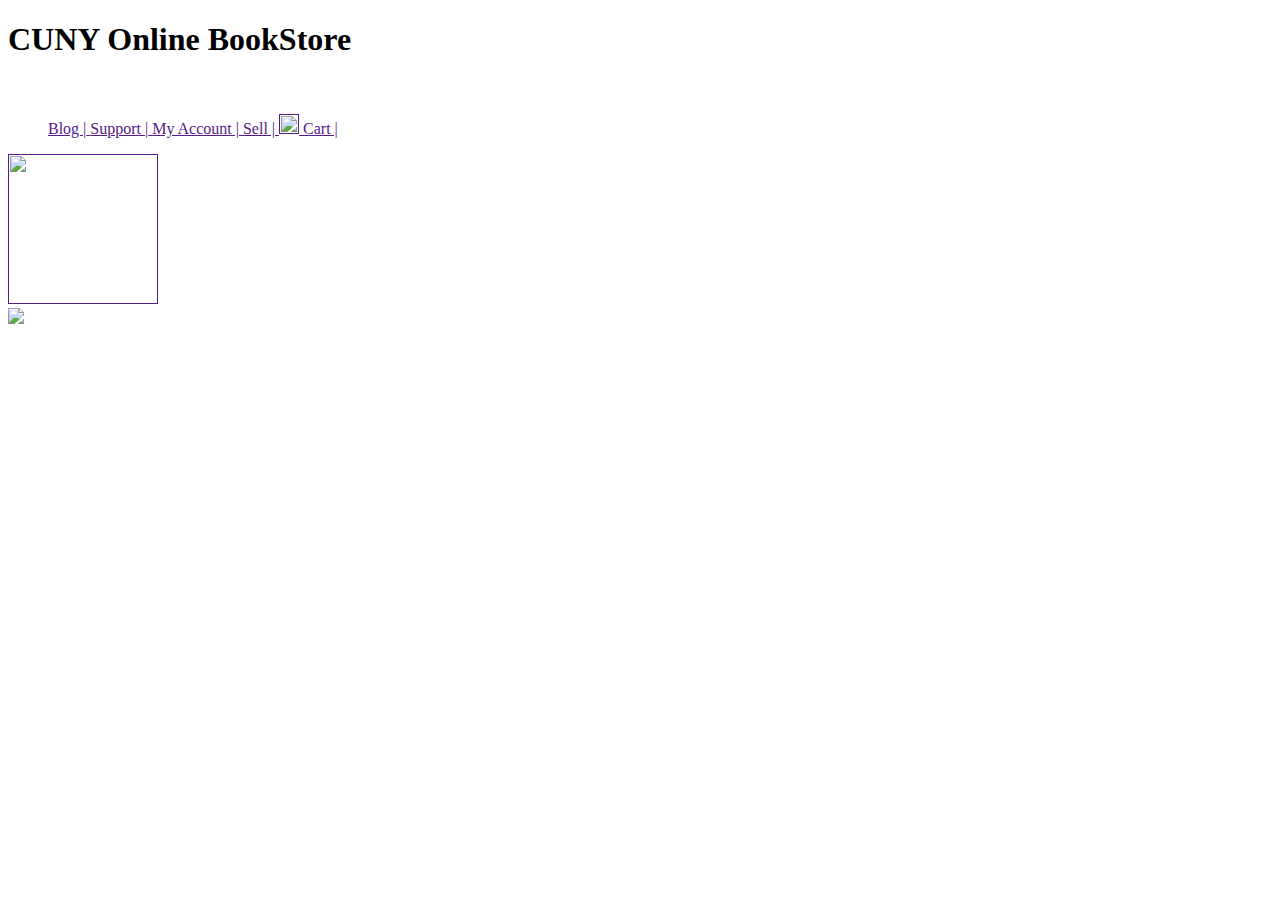
==== Myprojects.html @ 1e813fda "file name changed" ====
<!DOCTYPE html>
<html>
<head>
	<title>Buy Books_online</title>
	<link rel="stylesheet"type="text/css"href="My-finalProject.css">
</head>
<body>


	<div class="mainblock">

	<div class="title"><h1>CUNY Online BookStore</h1></div><br>

	<div class="firstbar" color:red;>
		<ol>
			<a href=""><label>Blog |</label>
			<a href=""><label>Support |</label>
				<a href=""><label>My Account |</label>
					<a href=""><label>Sell |</label>
						<a href=""><label><img src="https://img.freepik.com/free-icon/shopping-cart_318-122356.jpg?size=338c&ext=jpg"width="20" height="20" > Cart |</label>
		</ol>
	</div>

	<div class="img">
		<img src="http://www2.cuny.edu/wp-content/uploads/sites/4/page-assets/about/administration/offices/communications-marketing/services/marketing/downloads/logotype_blue.png" width="150" height="150" margin-left= "20">
		<br>
		<a href="https://www.bing.com/images/search?q=book&FORM=HDRSC2"><img src="https://cdn.taschen.com/custom/taschen/includes/phpThumb/phpThumb.php/q=70;f=png;640;/media/images/640/menu_books_1507171125_id_970319.png">
	</div>


















	</div>

</body>
</html>
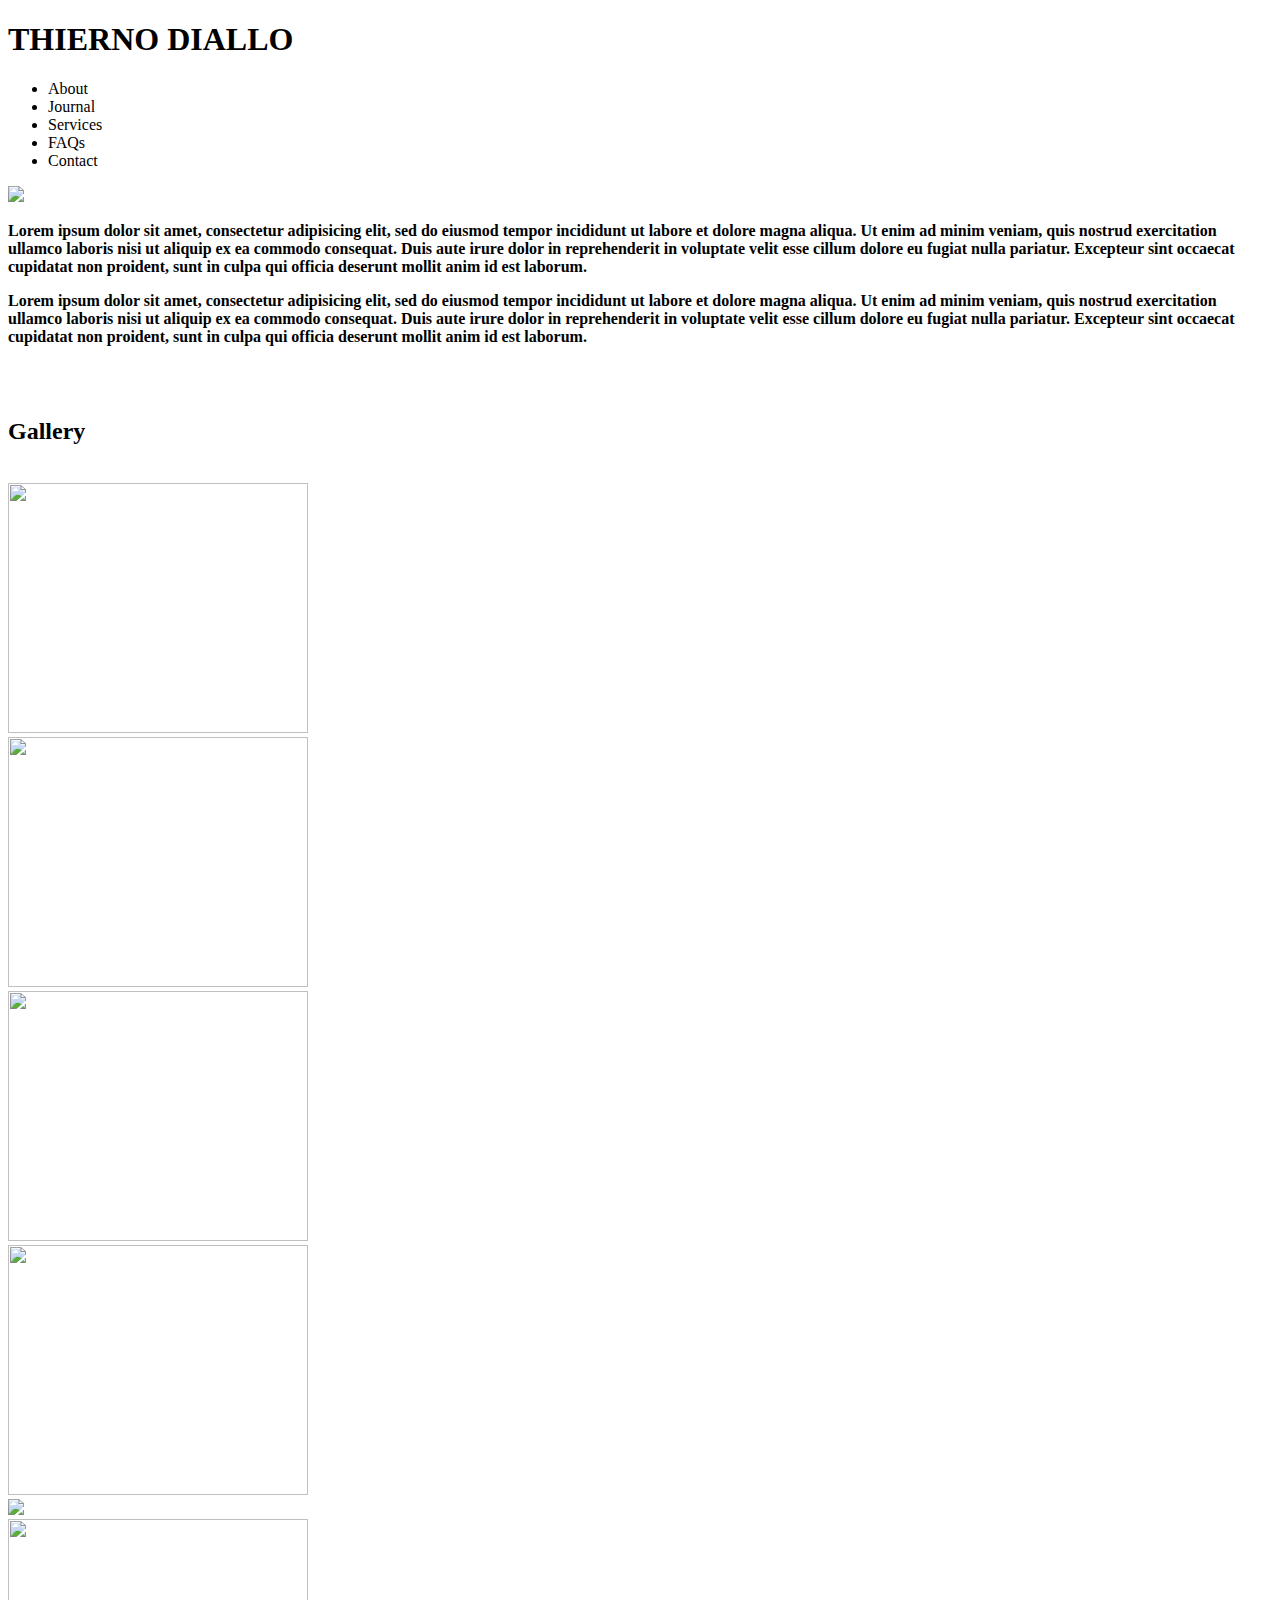
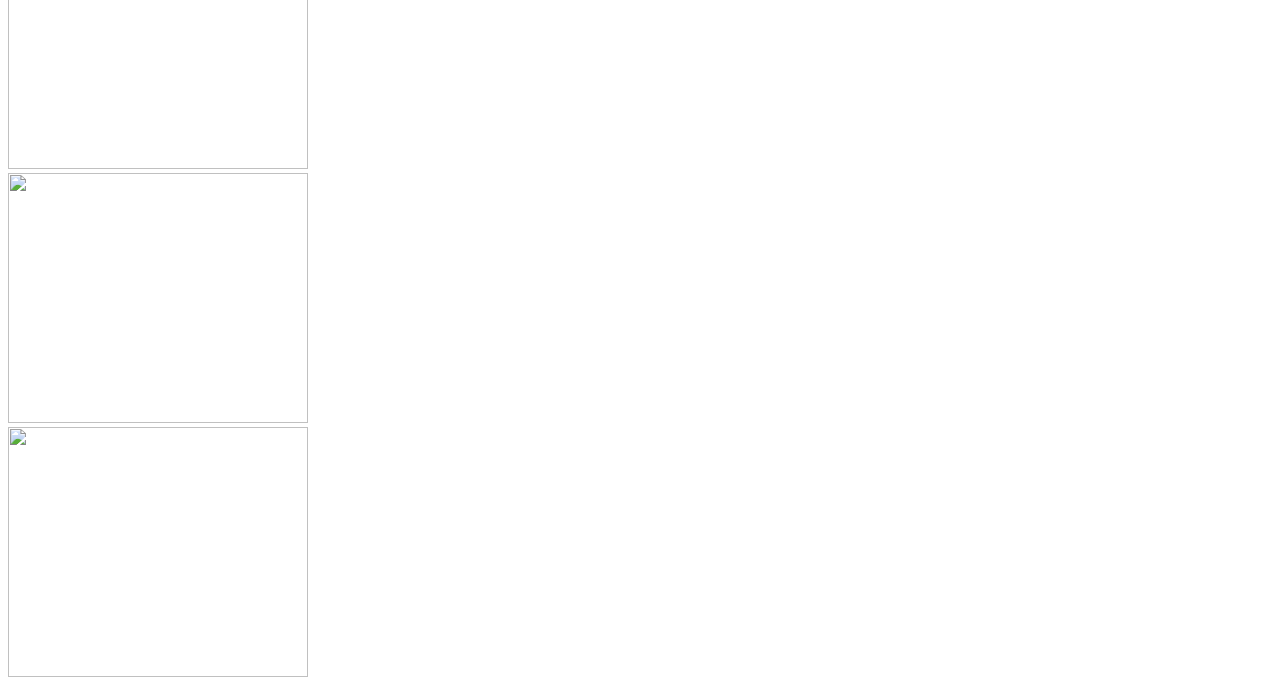
==== commit 182f6db4: "file edited" ====
--- a/Myprojects.html
+++ b/Myprojects.html
@@ -1,46 +1,71 @@
 <!DOCTYPE html>
 <html>
 <head>
-	<title>Buy Books_online</title>
-	<link rel="stylesheet"type="text/css"href="My-finalProject.css">
+	<title>My Personel Website </title>
+	<link rel="stylesheet"type="text/css"href="My-Project2.css">
 </head>
 <body>
-
-
-	<div class="mainblock">
-
-	<div class="title"><h1>CUNY Online BookStore</h1></div><br>
-
-	<div class="firstbar" color:red;>
-		<ol>
-			<a href=""><label>Blog |</label>
-			<a href=""><label>Support |</label>
-				<a href=""><label>My Account |</label>
-					<a href=""><label>Sell |</label>
-						<a href=""><label><img src="https://img.freepik.com/free-icon/shopping-cart_318-122356.jpg?size=338c&ext=jpg"width="20" height="20" > Cart |</label>
-		</ol>
+	<div class="Mainblock">
+			<div class="block1">
+			
+				<label><h1>THIERNO DIALLO</h1></label>
+				<div class="menu">
+					<ul>
+						<li>About</li>
+						<li>Journal</li>
+						<li>Services</li>
+						<li>FAQs</li>
+						<li>Contact</li>
+					</ul>
+				</div>
+			</div>
+			<b>
+		<div class="block2">
+			<div class="photo"><img src="C:\Users\Thierno Diallo\Pictures\Saved Pictures\skoly.png" class="img1"></div>
+			<div class="text">
+			<p>
+					Lorem ipsum dolor sit amet, consectetur adipisicing elit, sed do eiusmod
+				tempor incididunt ut labore et dolore magna aliqua. Ut enim ad minim veniam,
+				quis nostrud exercitation ullamco laboris nisi ut aliquip ex ea commodo
+				consequat. Duis aute irure dolor in reprehenderit in voluptate velit esse
+				cillum dolore eu fugiat nulla pariatur. Excepteur sint occaecat cupidatat non
+				proident, sunt in culpa qui officia deserunt mollit anim id est laborum.
+				</p>
+				<p>
+				Lorem ipsum dolor sit amet, consectetur adipisicing elit, sed do eiusmod
+				tempor incididunt ut labore et dolore magna aliqua. Ut enim ad minim veniam,
+				quis nostrud exercitation ullamco laboris nisi ut aliquip ex ea commodo
+				consequat. Duis aute irure dolor in reprehenderit in voluptate velit esse
+				cillum dolore eu fugiat nulla pariatur. Excepteur sint occaecat cupidatat non
+				proident, sunt in culpa qui officia deserunt mollit anim id est laborum.
+				</p>
+			
+		</div>
+		</div>
+			<br>
+			<br>
+			<div class="block3">
+				<label><h2>Gallery</h2></label>
+					<br>
+					<div class="sblock"">
+			<div class="img2"><img src="https://seytlines.lexblogplatform.com/wp-content/uploads/sites/234/2014/12/ITUKvsUS.jpg" width="300" height="250">
+		</div>
+		<div class="img3"><img src="https://encrypted-tbn0.gstatic.com/images?q=tbn:ANd9GcTmHSQAzfbZc0Sn_FnhFGplvmiIF58qTgzEsVYXs5UPBp2gF_Kmkg" width="300" height="250">
+		</div>
+		<div class="img4"><img src="https://encrypted-tbn0.gstatic.com/images?q=tbn:ANd9GcRyWfRycgcDKly2CExxRYNdZFfyk5agQXG_4TGzVWhCaof1msJXgQ" width="300"height="250">
+		</div>
+	
+	
+		<div class="img5"><img src="https://encrypted-tbn0.gstatic.com/images?q=tbn:ANd9GcRC-sUofuUM6N3o7hfS9fybKbP07zM7-Va-tlxilnKzfiiSN3DO7w" width="300"height="250">
+		</div>
+		</div>
+		<div class="sblock1">
+		<div class="img6"><img src="https://encrypted-tbn0.gstatic.com/images?q=tbn:ANd9GcTP4AXh0zdRmwuQDZV2US3SO41DqMP93vOgB5SrxvqllZiV-YmUAw" width="300" heigh="250"></div>
+		<div class="img7"><img src="http://www.rmmagazine.com/wp-content/uploads/2015/04/RM_05.15_AI_robotic.jpg" width="300"height="250"></div>
+		<div class="img8"><img src="https://encrypted-tbn0.gstatic.com/images?q=tbn:ANd9GcTFjdx2YwGa-6YLjralN7FjLYmt3NQwfMLjnTctBYEf7CH6vm9w"width="300"height="250" ></div>
+		<div class="img9"><img src="https://encrypted-tbn0.gstatic.com/images?q=tbn:ANd9GcTyK2z_AdsA6qk29W2CU45cVHuezM87sTGMmAL-IYLzR_JlVuCg"width="300"height="250"></div>
 	</div>
-
-	<div class="img">
-		<img src="http://www2.cuny.edu/wp-content/uploads/sites/4/page-assets/about/administration/offices/communications-marketing/services/marketing/downloads/logotype_blue.png" width="150" height="150" margin-left= "20">
-		<br>
-		<a href="https://www.bing.com/images/search?q=book&FORM=HDRSC2"><img src="https://cdn.taschen.com/custom/taschen/includes/phpThumb/phpThumb.php/q=70;f=png;640;/media/images/640/menu_books_1507171125_id_970319.png">
 	</div>
-
-
-
-
-
-
-
-
-
-
-
-
-
-
-
 
 
 
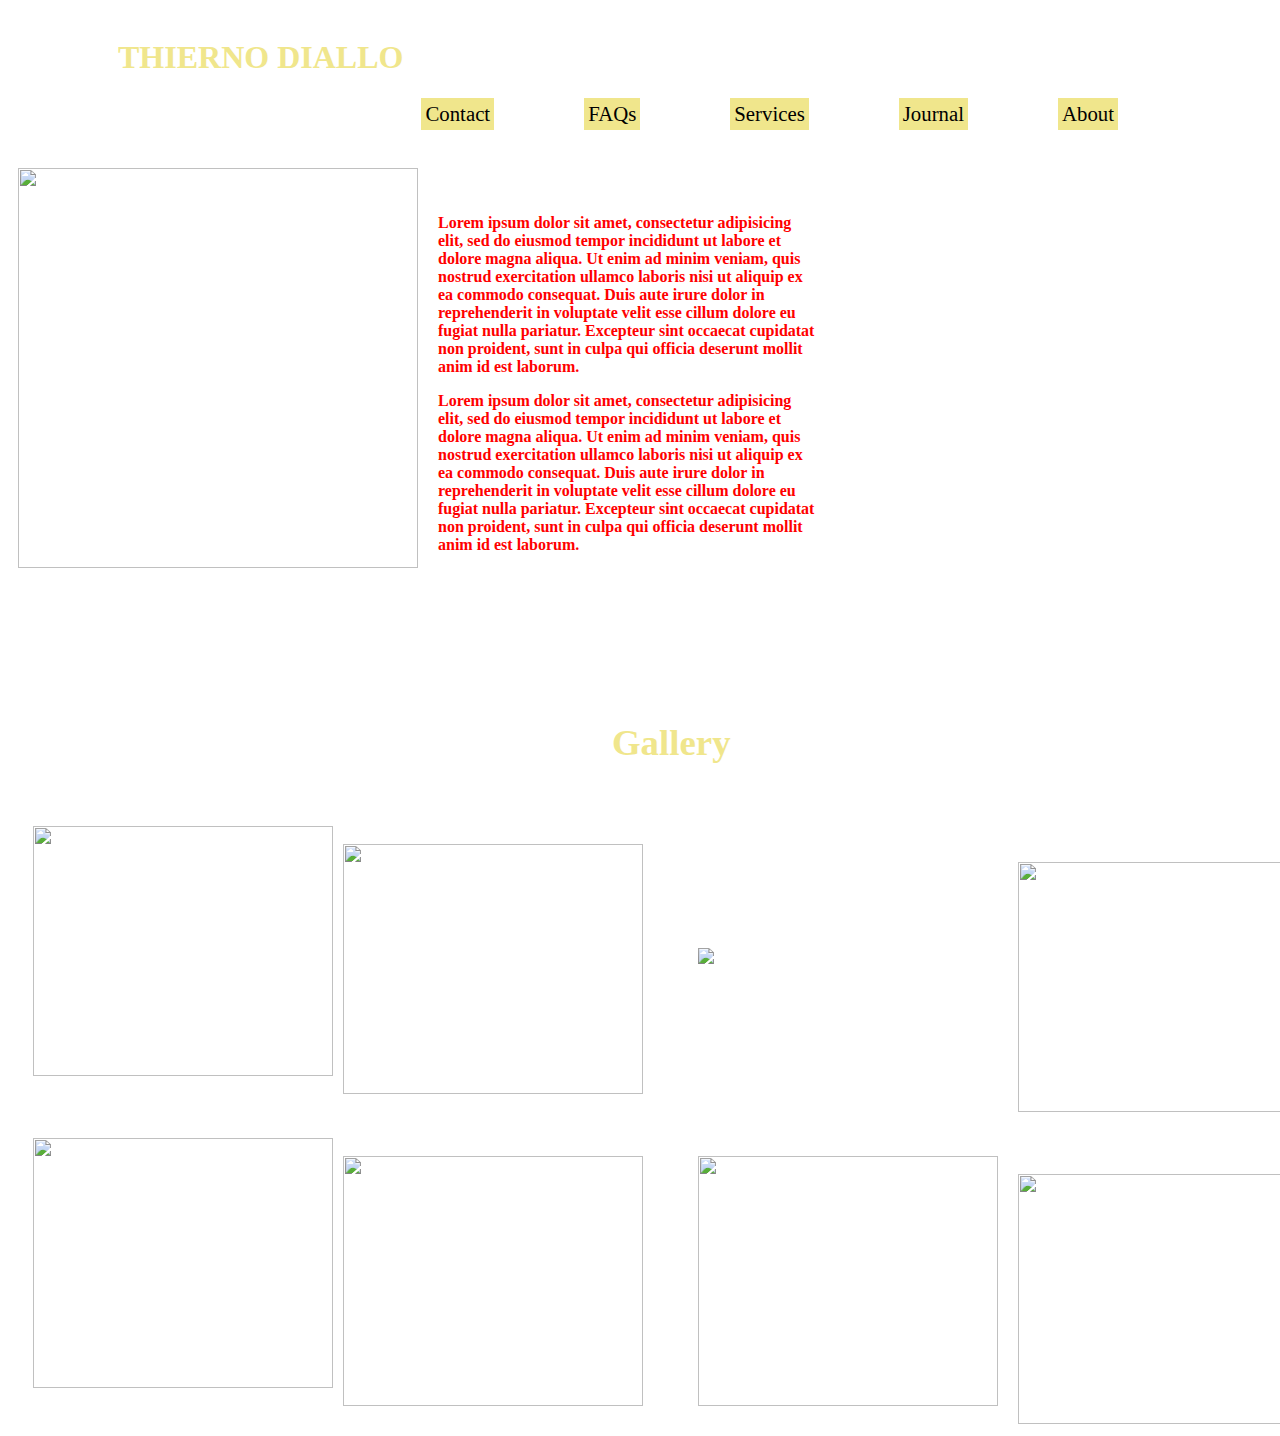
==== commit 2b9a57cf: "css changed" ====
--- a/Myprojects.html
+++ b/Myprojects.html
@@ -2,7 +2,7 @@
 <html>
 <head>
 	<title>My Personel Website </title>
-	<link rel="stylesheet"type="text/css"href="My-Project2.css">
+	<link rel="stylesheet"type="text/css"href="Myprojects.css">
 </head>
 <body>
 	<div class="Mainblock">
--- a/Myprojects.css
+++ b/Myprojects.css
@@ -0,0 +1,225 @@
+<style>
+<body>{}
+.Mainblock{
+	
+	margin:auto;
+	background-image: url("https://previews.123rf.com/images/kran77/kran771512/kran77151200020/49213335-abstract-vector-technology-background-illustration.jpg");
+}
+
+.block1{
+	width:1000px;
+	height:150px;
+	display:inline-block;
+	margin-top: 10px;
+	margin-left:110px;
+	margin-right:20px;
+}
+.menu li{
+	display:inline-block;
+	float:right;
+	padding: 4px;
+font-size: 1.3em;
+font-family: arial black;
+margin-left: 90px;
+background-color:khaki;
+
+}
+h1{
+	
+	color:khaki;
+	
+	font-family:Times New Roman;
+}
+.block2{
+	width:800px;
+	height:400px;
+	display:inline-block;
+	padding-bottom:100px;
+	margin-left: 10px;
+
+}
+.photo,.img1{
+height: 400px;
+	width: 400px;
+	}
+.text{
+	display: inline;
+	color:red;
+	vertical-align: bottom;
+	width:380px;
+	float:right;
+	margin-top: -370px;
+	margin-left: 500px;
+	/*font-size: 1.2em;*/
+}
+.img2{
+
+	width:200px;
+	height:150px;
+	display:inline-block;
+	margin-left: 10px;
+	margin-top: 10px;
+}
+.img3{
+
+	width:200px;
+	height:150px;
+	display:inline-block;
+	margin-left: 320px;
+	margin-top: -260px;
+}
+.img4{
+
+	width:200px;
+	height:150px;
+	display:inline-block;
+	margin-top: 40px;
+	margin-left: 10px;
+}
+.img5{
+
+	width:200px;
+	height:150px;
+	display:inline-block;
+	margin-left: 320px;
+	margin-top: -250px;
+}
+.block3{
+	width:600px;
+	height:400px;
+	display:inline-block;
+	}
+	.img6{
+
+	width:200px;
+	height:150px;
+	display:inline-block;
+	margin-left: 10px;
+	margin-top: 10px;
+}
+.img7{
+
+		width:200px;
+	height:150px;
+	display:inline-block;
+	margin-left: 330px;
+	margin-top: -260px;
+}
+	}
+	.img7, .img8{
+		display:inline-block;
+	}
+	.img8{
+	width:200px;
+	height:150px;
+	display:inline-block;
+	margin-left: 10px;
+	margin-top: 40px;
+}
+.img9{
+
+		width:200px;
+	height:150px;
+	display:inline-block;
+	margin-left: 330px;
+	margin-top: -250px;
+
+}
+	
+	.sblock{
+		display:inline-block;
+		width:300px;
+		height:200px;
+		margin-left:15px;
+
+	}
+	.sblock1{
+		display:inline-block;
+		width:300px;
+		height:200px;
+		margin-left: 680px;
+		margin-top: -610px
+	}
+	h2{
+		padding: 4px;
+	font-size: 2.3em;
+	font-family: arial black;
+	color: khaki;
+	margin-left: 600px;
+	
+	}
+@media(max-width: 640px)
+{
+	#block1{
+		width:1200px;
+		height:300px;
+		
+	}
+	#block2{
+		width:1600px;
+		height:800px;
+		
+	}
+	#block3{
+		width:1200px;
+		height:400px;
+		
+	}
+	.photo,.img1{
+	height: 800px;
+	width: 800px;
+	}
+	.text{
+		width:760px;
+	}
+	.img2{
+
+	width:400px;
+	height:300px;
+	}
+	.img3{
+
+	width:400px;
+	height:300px;
+}
+.img4{
+
+	width:400px;
+	height:300px;
+}
+.img5{
+
+	width:400px;
+	height:300px;
+}
+.img6{
+
+	width:400px;
+	height:300px;
+}
+.img7{
+
+	width:400px;
+	height:300px;
+}
+.img8{
+
+	width:400px;
+	height:300px;
+}
+.img9{
+
+	width:400px;
+	height:300px;
+}
+.sblock{
+		width:600px;
+		height:800px;
+	}
+	.sblock1{
+		
+		width:600px;
+		height:400px;
+
+}
+</style>